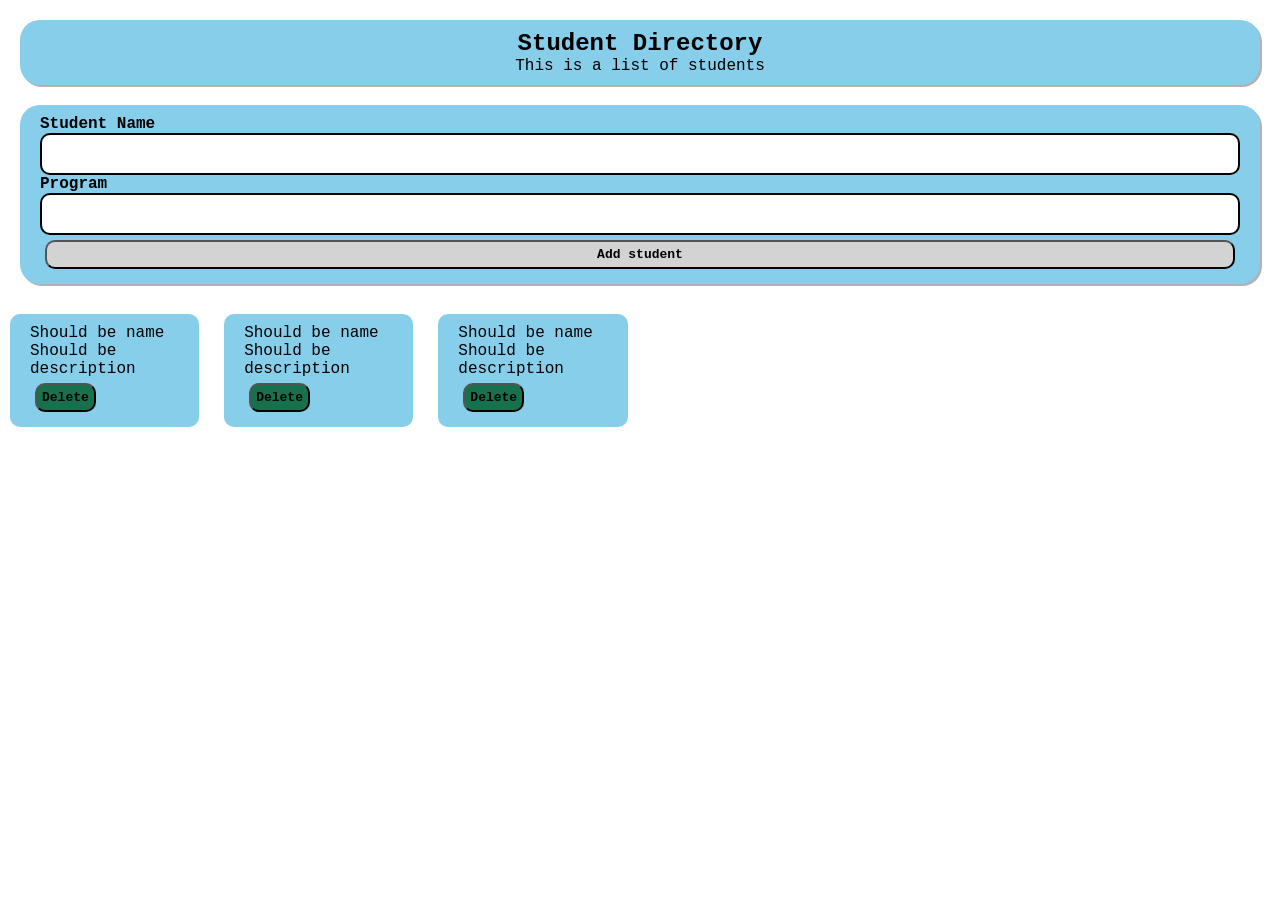
==== index.html @ 61898ac9 "Commit" ====
<!DOCTYPE html>
<html lang="en">

<head>
  <meta charset="UTF-8">
  <meta name="viewport" content="width=device-width, initial-scale=1">
  <link rel="stylesheet" href="style.css">
  <title>Dynamic User Interface</title>
</head>

<body>
  <header>
    <h1>Student Directory</h1>
    <small>This is a list of students</small>
  </header>
  
  <section id="formcontainer">
    <form id="studentForm">
      <div class="input-fields">
      <label for="name">Student Name</label></label>
      <input type="text" name="name" id="name">
      </div>
      <div class="input-fields">
        <label for="program">Program</label>
        <input type="text" name="program" id="program">
      </div>
      <div>
        <button type="submit">Add student</button>
      </div>
    </form>
    
  </section>
  
  <section id="studentlist">
    <article class="list-item">
      <h2>Should be name</h2>
      <p>Should be description</p>
      <button>Delete</button>
    </article>
    <article class="list-item">
      <h2>Should be name</h2>
      <p>Should be description</p>
      <button>Delete</button>
    </article>
    <article class="list-item">
      <h2>Should be name</h2>
      <p>Should be description</p>
      <button>Delete</button>
    </article>
    
    
  </section>
</body>

</html>
---- style.css ----
/* Universal Styles */
*{
  margin: 0;
  padding: 0;
  font-weight: normal;
  font-size: medium;
  font-family: 'Courier New', Courier, monospace;
}

/*Header style */
header{
  padding: 10px 20px;
  margin: 20px;
  box-shadow: 2px 2px rgba(0, 0, 0, 0.3);
  border-radius: 20px;
  background-color: skyblue;
  text-align: center;

}

header > h1{
  font-size: x-large;
  font-weight: bold;
}

/* Form Style*/
#formcontainer{
  padding: 10px 20px;
  margin: 20px;
  box-shadow: 2px 2px rgba(0, 0, 0, 0.3);
  border-radius: 20px;
  background-color: skyblue;
  
}

#formcontainer > #studentForm >.input-fields > label{
  font-weight: bold;
}

#formcontainer > #studentForm >.input-fields{
  display:flex;
  flex-direction: column;
  
}

#formcontainer > #studentForm >.input-fields > input{
  border: 2px solid black;
  border-radius: 10px;
  padding: 10px 20px;
}

#formcontainer > #studentForm :last-child > button{
  background-color: lightgray;
  padding:5px;
  margin: 5px;
  cursor: pointer;
  flex-grow:1;
  font-weight: bolder;
  font-size: small;
  border-radius: 10px;
}

#formcontainer > #studentForm :last-child{
  display: flex;
  justify-content: center;
}

#studentlist > .list-item{
  background-color: skyblue;
  margin: 10px;
  padding: 10px 20px;
  border-radius: 10px;
  
}

#studentlist > .list-item > button{
  background-color: rgb(22, 114, 76);
  padding:5px;
  margin: 5px;
  cursor: pointer;
  flex-grow:1;
  font-weight: bolder;
  font-size: small;
  border-radius: 10px;
}

/* for list container*/
#studentlist{
  display: grid;
  grid-template-columns: repeat(12,1fr);
  gap: 5px;
}

/* responsive design */
/* Mobile*/ 
@media (width <= 320px) {
  #studentlist > .list-item{
    grid-column: span 12;
  }
}

@media (width < 320px) and (width <= 600px) {
  #studentlist > .list-item{
    -ms-grid-column: span 4;
  }
}

/*Desktop*/
@media (width >= 1000px){
  #studentlist > .list-item{
    grid-column: span 2;
  }
}
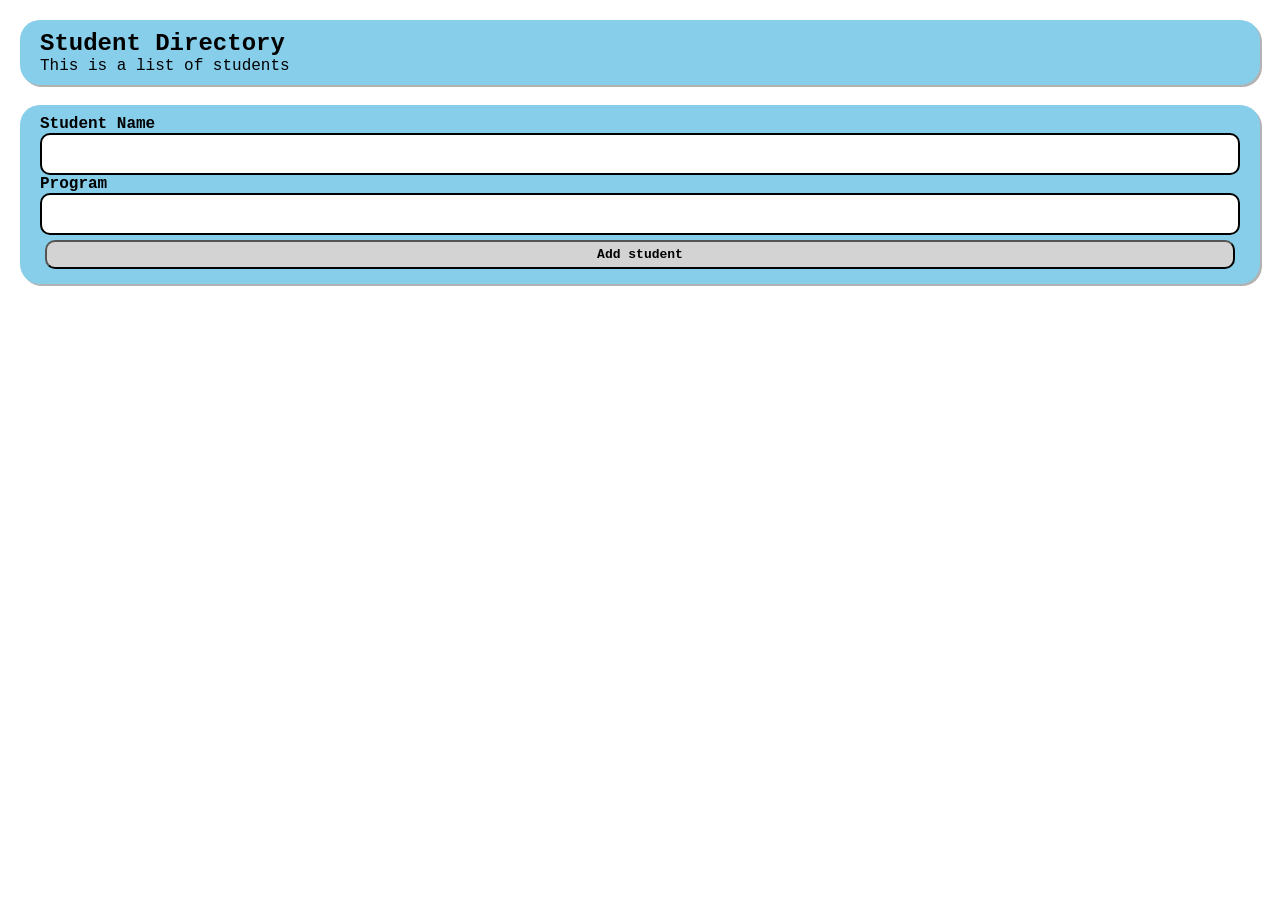
==== commit b6f61e88: "Update index.html" ====
--- a/index.html
+++ b/index.html
@@ -32,24 +32,9 @@
   </section>
   
   <section id="studentlist">
-    <article class="list-item">
-      <h2>Should be name</h2>
-      <p>Should be description</p>
-      <button>Delete</button>
-    </article>
-    <article class="list-item">
-      <h2>Should be name</h2>
-      <p>Should be description</p>
-      <button>Delete</button>
-    </article>
-    <article class="list-item">
-      <h2>Should be name</h2>
-      <p>Should be description</p>
-      <button>Delete</button>
-    </article>
-    
-    
+
   </section>
+  <script src = "script.js"></script>
 </body>
 
-</html>+</html>
--- a/style.css
+++ b/style.css
@@ -14,7 +14,6 @@
   box-shadow: 2px 2px rgba(0, 0, 0, 0.3);
   border-radius: 20px;
   background-color: skyblue;
-  text-align: center;
 
 }
 
@@ -74,40 +73,44 @@
 }
 
 #studentlist > .list-item > button{
-  background-color: rgb(22, 114, 76);
-  padding:5px;
-  margin: 5px;
+  background-color: red;
+  color: whitesmoke;
+  padding:10px;
+  border: 0px;
+  border-radius: 10px;
+  font-weight: bolder;
   cursor: pointer;
-  flex-grow:1;
-  font-weight: bolder;
-  font-size: small;
-  border-radius: 10px;
 }
 
 /* for list container*/
 #studentlist{
   display: grid;
-  grid-template-columns: repeat(12,1fr);
+  grid-template-columns: repeat(12, 1fr);
   gap: 5px;
+}
+
+#studentlist >.list-item > h2{
+  font-weight: bold;
 }
 
 /* responsive design */
 /* Mobile*/ 
-@media (width <= 320px) {
+@media (width <= 400px) {
   #studentlist > .list-item{
     grid-column: span 12;
   }
 }
 
-@media (width < 320px) and (width <= 600px) {
+/* Tablet */
+@media (min-width < 600px) and (max-width <= 1000px) {
   #studentlist > .list-item{
-    -ms-grid-column: span 4;
+    grid-column: span 4;
   }
 }
 
 /*Desktop*/
-@media (width >= 1000px){
+@media (width > 1000px){
   #studentlist > .list-item{
     grid-column: span 2;
   }
-}+}
